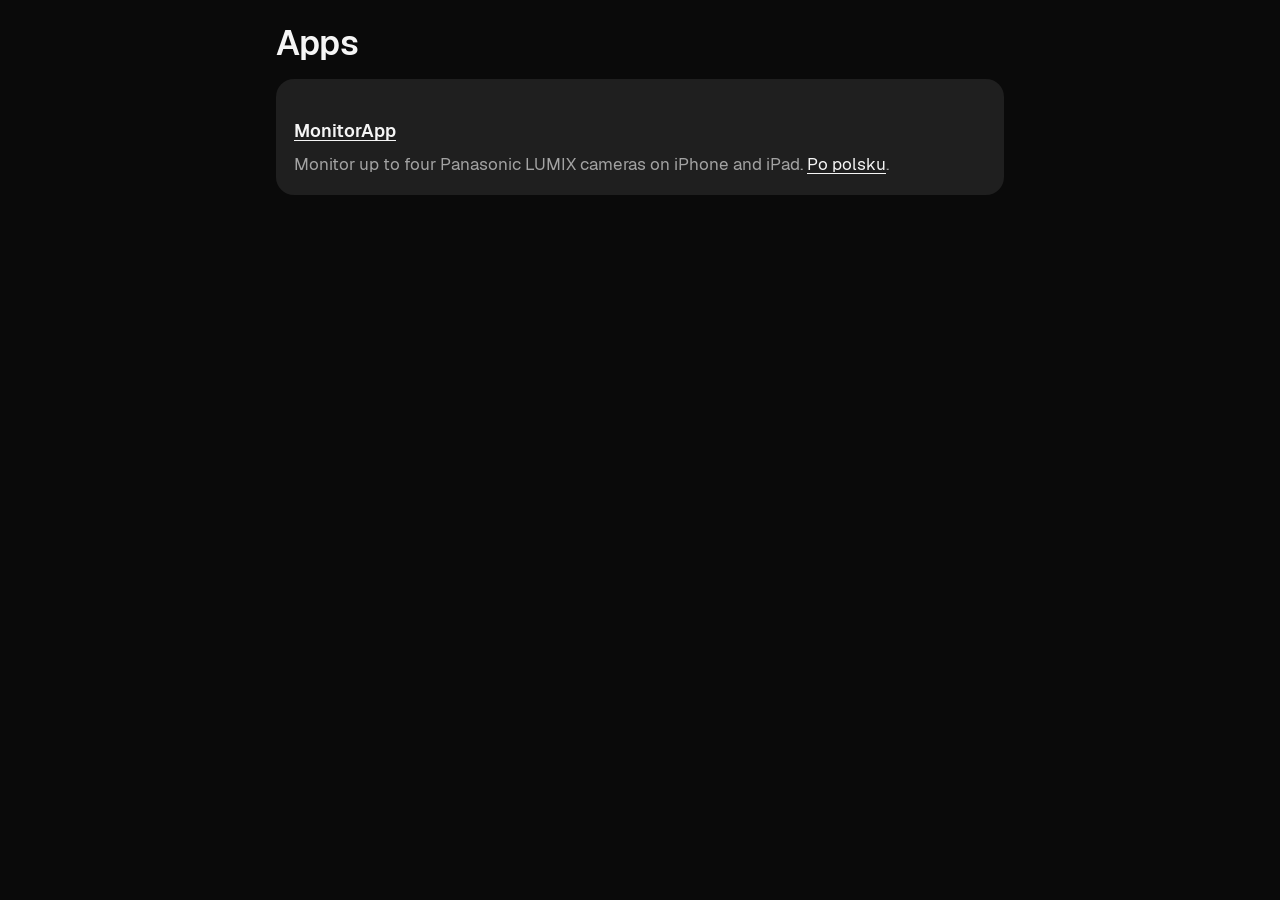
==== index.html @ 42edbaab "feat: strona MonitorApp — poradnik (EN/PL), prywatność, regulamin Co-Authored-By: Claude Opus 5.5 <n" ====
<!doctype html>
<html lang="en">
<head>
<meta charset="utf-8">
<meta name="viewport" content="width=device-width, initial-scale=1">
<title>Nowak Production — apps</title>
<link rel="stylesheet" href="monitorapp/assets/style.css">
</head>
<body>
<div class="wrap">
<h1>Apps</h1>
<div class="card"><div class="text"><h3><a href="monitorapp/">MonitorApp</a></h3><p>Monitor up to four Panasonic LUMIX cameras on iPhone and iPad. <a href="monitorapp/pl/">Po polsku</a>.</p></div></div>
</div>
</body>
</html>
---- monitorapp/assets/style.css ----
/* Colours, type and radii from the app's design system (theme "Dark"). */
@font-face { font-family: Geist; src: url(fonts/Geist-Regular.ttf); font-weight: 400; font-display: swap; }
@font-face { font-family: Geist; src: url(fonts/Geist-Medium.ttf); font-weight: 500; font-display: swap; }
@font-face { font-family: Geist; src: url(fonts/Geist-SemiBold.ttf); font-weight: 600; font-display: swap; }
:root {
  --bg: #0a0a0a; --surface: #141414; --surface-raised: #1f1f1f; --surface-high: #2a2a2a;
  --line: #2b2b2b; --ink: #f5f5f5; --ink-muted: #a3a3a3; --rec: #ff5a4f; --live: #4bd67e;
  --connecting: #4da6ff; --warn: #ffb340; --radius-md: 12px; --radius-lg: 18px;
}
* { box-sizing: border-box; }
html { background: var(--bg); color: var(--ink); font: 400 17px/1.55 Geist, -apple-system, system-ui, sans-serif; }
body { margin: 0; }
a { color: var(--ink); text-underline-offset: 3px; }
.wrap { max-width: 760px; margin: 0 auto; padding: 0 16px 64px; }
header.top { display: flex; align-items: center; gap: 12px; padding: 20px 0; }
header.top .name { font-weight: 600; font-size: 20px; text-decoration: none; }
header.top nav { margin-left: auto; display: flex; gap: 16px; font-size: 15px; }
header.top nav a { color: var(--ink-muted); text-decoration: none; }
header.top nav a:hover, header.top nav a[aria-current] { color: var(--ink); }
h1 { font-size: 34px; line-height: 1.15; font-weight: 600; margin: 24px 0 8px; letter-spacing: -0.01em; }
h2 { font-size: 24px; font-weight: 600; margin: 48px 0 12px; }
h3 { font-size: 18px; font-weight: 600; margin: 24px 0 6px; }
p, li { color: var(--ink-muted); }
p strong, li strong { color: var(--ink); font-weight: 500; }
.lead { font-size: 19px; }
.card { background: var(--surface-raised); border-radius: var(--radius-lg); overflow: hidden; margin: 16px 0; }
.card img { display: block; width: 100%; height: auto; }
.card .text { padding: 14px 18px 18px; }
.card .text p { margin: 4px 0 0; }
.toc { background: var(--surface); border-radius: var(--radius-md); padding: 12px 18px; }
.toc ol { margin: 0; padding-left: 20px; }
.note { border-left: 3px solid var(--warn); padding: 4px 0 4px 14px; }
.dot { display: inline-block; width: 8px; height: 8px; border-radius: 50%; margin-right: 6px; vertical-align: 1px; }
.dot.live { background: var(--live); } .dot.connecting { background: var(--connecting); } .dot.off { background: var(--ink-muted); }
footer { margin-top: 64px; padding-top: 16px; border-top: 1px solid var(--line); font-size: 14px; color: var(--ink-muted); }
footer a { color: var(--ink-muted); }
code { background: var(--surface-high); border-radius: 6px; padding: 1px 6px; font-size: 15px; }
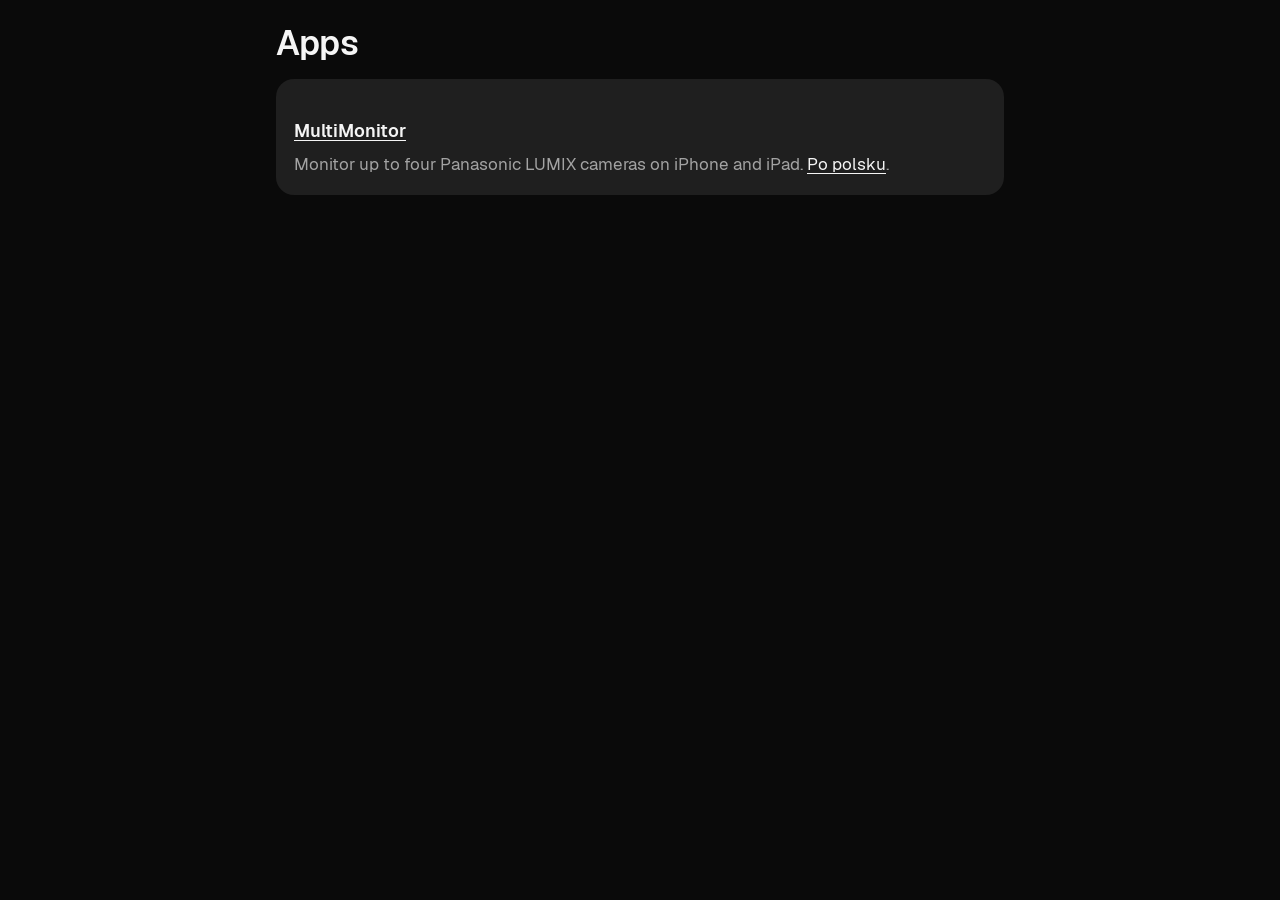
==== commit bef685f0: "feat: MonitorApp to teraz MultiMonitor — strona w multimonitor/, przekierowania ze starego adresu Co" ====
--- a/index.html
+++ b/index.html
@@ -4,12 +4,12 @@
 <meta charset="utf-8">
 <meta name="viewport" content="width=device-width, initial-scale=1">
 <title>Nowak Production — apps</title>
-<link rel="stylesheet" href="monitorapp/assets/style.css">
+<link rel="stylesheet" href="multimonitor/assets/style.css">
 </head>
 <body>
 <div class="wrap">
 <h1>Apps</h1>
-<div class="card"><div class="text"><h3><a href="monitorapp/">MonitorApp</a></h3><p>Monitor up to four Panasonic LUMIX cameras on iPhone and iPad. <a href="monitorapp/pl/">Po polsku</a>.</p></div></div>
+<div class="card"><div class="text"><h3><a href="multimonitor/">MultiMonitor</a></h3><p>Monitor up to four Panasonic LUMIX cameras on iPhone and iPad. <a href="multimonitor/pl/">Po polsku</a>.</p></div></div>
 </div>
 </body>
 </html>
--- a/multimonitor/assets/style.css
+++ b/multimonitor/assets/style.css
@@ -0,0 +1,38 @@
+/* Colours, type and radii from the app's design system (theme "Dark"). */
+@font-face { font-family: Geist; src: url(fonts/Geist-Regular.ttf); font-weight: 400; font-display: swap; }
+@font-face { font-family: Geist; src: url(fonts/Geist-Medium.ttf); font-weight: 500; font-display: swap; }
+@font-face { font-family: Geist; src: url(fonts/Geist-SemiBold.ttf); font-weight: 600; font-display: swap; }
+:root {
+  --bg: #0a0a0a; --surface: #141414; --surface-raised: #1f1f1f; --surface-high: #2a2a2a;
+  --line: #2b2b2b; --ink: #f5f5f5; --ink-muted: #a3a3a3; --rec: #ff5a4f; --live: #4bd67e;
+  --connecting: #4da6ff; --warn: #ffb340; --radius-md: 12px; --radius-lg: 18px;
+}
+* { box-sizing: border-box; }
+html { background: var(--bg); color: var(--ink); font: 400 17px/1.55 Geist, -apple-system, system-ui, sans-serif; }
+body { margin: 0; }
+a { color: var(--ink); text-underline-offset: 3px; }
+.wrap { max-width: 760px; margin: 0 auto; padding: 0 16px 64px; }
+header.top { display: flex; flex-wrap: wrap; align-items: center; gap: 8px 12px; padding: 20px 0; }
+header.top .name { font-weight: 600; font-size: 20px; text-decoration: none; }
+header.top nav { margin-left: auto; display: flex; flex-wrap: wrap; gap: 4px 16px; font-size: 15px; }
+@media (max-width: 520px) { header.top nav { margin-left: 0; width: 100%; } h1 { font-size: 30px; } }
+header.top nav a { color: var(--ink-muted); text-decoration: none; }
+header.top nav a:hover, header.top nav a[aria-current] { color: var(--ink); }
+h1 { font-size: 34px; line-height: 1.15; font-weight: 600; margin: 24px 0 8px; letter-spacing: -0.01em; }
+h2 { font-size: 24px; font-weight: 600; margin: 48px 0 12px; }
+h3 { font-size: 18px; font-weight: 600; margin: 24px 0 6px; }
+p, li { color: var(--ink-muted); }
+p strong, li strong { color: var(--ink); font-weight: 500; }
+.lead { font-size: 19px; }
+.card { background: var(--surface-raised); border-radius: var(--radius-lg); overflow: hidden; margin: 16px 0; }
+.card img { display: block; width: 100%; height: auto; }
+.card .text { padding: 14px 18px 18px; }
+.card .text p { margin: 4px 0 0; }
+.toc { background: var(--surface); border-radius: var(--radius-md); padding: 12px 18px; }
+.toc ol { margin: 0; padding-left: 20px; }
+.note { border-left: 3px solid var(--warn); padding: 4px 0 4px 14px; }
+.dot { display: inline-block; width: 8px; height: 8px; border-radius: 50%; margin-right: 6px; vertical-align: 1px; }
+.dot.live { background: var(--live); } .dot.connecting { background: var(--connecting); } .dot.off { background: var(--ink-muted); }
+footer { margin-top: 64px; padding-top: 16px; border-top: 1px solid var(--line); font-size: 14px; color: var(--ink-muted); }
+footer a { color: var(--ink-muted); }
+code { background: var(--surface-high); border-radius: 6px; padding: 1px 6px; font-size: 15px; }
